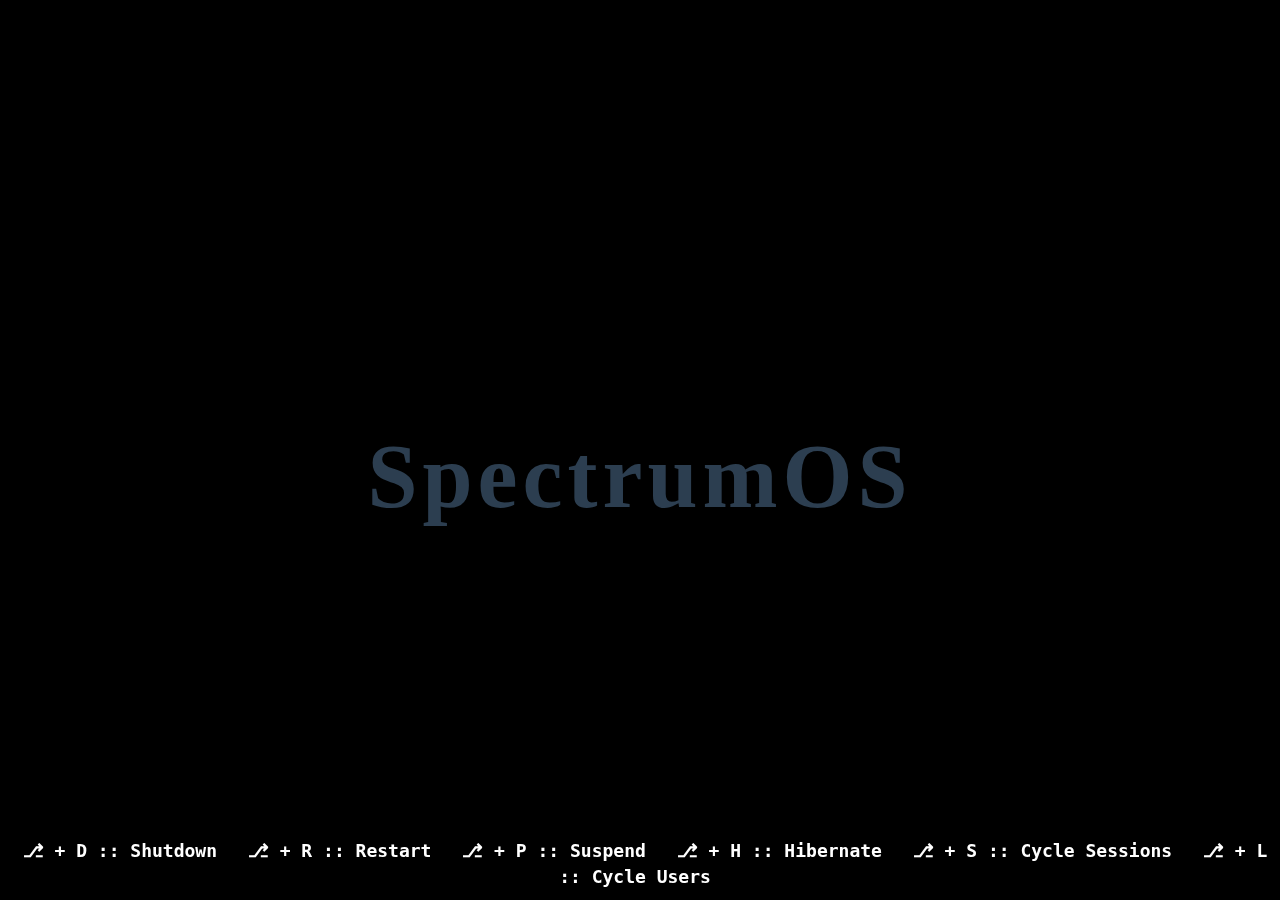
==== lightdm/theme/SpectrumOS/index.html @ 1c8d8fa4 "added firma Raymundo" ====
<!doctype html>
<html>
<head>
    <meta charset="utf-8">
    <meta name="viewport" content="width=device-width, initial-scale=1.0">
    <meta name="author" content="Gibranlp">

    <title>SpectrumOS Lightdm Greeter</title>

    <script src="js/jquery-1.10.2.js"></script>
    <script src="js/mock.js"></script>
    <script src="js/main.js"></script>

    <link rel="stylesheet" type="text/css" href="css/bootstrap/bootstrap.css"/>
    <link rel="stylesheet" type="text/css" href="css/bootstrap/colors.css" />
    
    <style type="text/css">
        @import url('file:///usr/share/lightdm-webkit/themes/SpectrumOS/css/colors.css');
        html,
        body {
            height: 100%;
            width: 100%;
            background-color: #000000;
            font-family: "Source Code Pro", monospace;
            overflow: hidden;
            margin: 0;
        }
        #bottombar {
            position: absolute;
            bottom: 0;
            font-weight: bold;
            text-shadow: 1px 1px var(--color0);
            width: 100%;
            text-align: center;
            font-size: 1.2em;
            color: #fff;
            -webkit-backdrop-filter: blur(10px) brightness(70%);
            backdrop-filter: blur(10px) brightness(70%);
        }
        #bottombar span {
            margin: 0 10px;
        }
        #motherOfAllContainers {
            display: flex;
            justify-content: center;
            align-items: center;
            height: 100%;
            text-align: center;
            flex-direction: column;
        }
        #inputBoxesContainer {
            max-width: 600px;
            width: 60%;
            border-radius: 21px;
            margin-top: 20px;
        }
        .title {
            text-shadow: 0px 0px 15px var(--color0), 0 0 6px var(--color7), 0 0 65px var(--color7);
            font-size: 6em;
            line-height:1.5em;
            font-family:"La Machine Company";
            
        }
        .subtitle {
            text-shadow: 1px 1px 2px var(--color0), 0 0 1em var(--color3), 0 0 0.2em var(--color7);
            font-size: 3em;
            margin-top: -20px;
        }
        .form-control {
            width: 60%;
            margin: 10px 118px;
            background-color: rgba(255, 255, 255, 0.9);
            border: none;
            color: var(--color3);
            font-weight: 600;
            padding: 10px;
            border-radius: 5px;
            font-size: 1.5em;
        }

        #sessionDisplay {
            background-color: var(--color0);
            border-radius: 4px;
            color: var(--color3);
            font-weight: bold;
            padding: 5px 20px;
            margin-top: 20px;
            display: none;
        }
        .multicolor-input {
            background-image: linear-gradient(90deg in oklab,var(--color2), var(--color3), var(--color5));
            -webkit-background-clip: text;
            -moz-background-clip: text;
            background-clip: text;
            color: transparent;
        }
        .input-blur {
            background-color: var(--color0);
            -webkit-backdrop-filter: blur(10px) brightness(50%);
            backdrop-filter: blur(10px) brightness(50%);
            
        }
        #svgContainer {
            position: relative;
            height: 128px; /* Adjust height according to the SVG height */
            top: -20px;
            left:-43px;
        }
        #svgContainer svg {
            position: absolute;
        }
        svg {
             filter: drop-shadow(1px 1px 2px var(--color7));
        }
    </style>
</head>
<body>
    <div id="bottombar">
        <p>
            <span style="color:var(--color1)">⎇ + D :: Shutdown</span>
            <span style="color:var(--color2)">⎇ + R :: Restart</span>
            <span style="color:var(--color3)">⎇ + P :: Suspend</span>
            <span style="color:var(--color4)">⎇ + H :: Hibernate</span>
            <span style="color:var(--color5)">⎇ + S :: Cycle Sessions</span>
            <span style="color:var(--color6)">⎇ + L :: Cycle Users</span>
        </p>
    </div>
    <div id="motherOfAllContainers">
        <div id="svgContainer">
            <svg xmlns="http://www.w3.org/2000/svg" width="220" height="220" viewBox="0 0 64 64" style="left: -75px; top:-40px"><path d="M31.994-.006c-2.85 6.985-4.568 11.554-7.74 18.332 1.945 2.062 4.332 4.462 8.2 7.174-4.168-1.715-7-3.437-9.136-5.224-4.06 8.47-10.42 20.538-23.327 43.73C10.145 58.15 18 54.54 25.338 53.16c-.315-1.354-.494-2.818-.48-4.345l.012-.325c.16-6.5 3.542-11.498 7.547-11.158s7.118 5.886 6.957 12.386a18.36 18.36 0 0 1-.409 3.491c7.25 1.418 15.03 5.02 25.037 10.797l-5.42-10.026c-2.65-2.053-5.413-4.726-11.05-7.62 3.875 1.007 6.65 2.168 8.8 3.467-17.1-31.84-18.486-36.07-24.35-49.833z" fill=var(--color0) fill-rule="evenodd"/></svg>
            
            <svg xmlns="http://www.w3.org/2000/svg" width="220" height="220" viewBox="0 0 64 64" style="left: -72px;top:-37px"><path d="M31.994-.006c-2.85 6.985-4.568 11.554-7.74 18.332 1.945 2.062 4.332 4.462 8.2 7.174-4.168-1.715-7-3.437-9.136-5.224-4.06 8.47-10.42 20.538-23.327 43.73C10.145 58.15 18 54.54 25.338 53.16c-.315-1.354-.494-2.818-.48-4.345l.012-.325c.16-6.5 3.542-11.498 7.547-11.158s7.118 5.886 6.957 12.386a18.36 18.36 0 0 1-.409 3.491c7.25 1.418 15.03 5.02 25.037 10.797l-5.42-10.026c-2.65-2.053-5.413-4.726-11.05-7.62 3.875 1.007 6.65 2.168 8.8 3.467-17.1-31.84-18.486-36.07-24.35-49.833z" fill=var(--color1) fill-rule="evenodd"/></svg>
            
            <svg xmlns="http://www.w3.org/2000/svg" width="220" height="220" viewBox="0 0 64 64" style="left: -69px;top:-34px"><path d="M31.994-.006c-2.85 6.985-4.568 11.554-7.74 18.332 1.945 2.062 4.332 4.462 8.2 7.174-4.168-1.715-7-3.437-9.136-5.224-4.06 8.47-10.42 20.538-23.327 43.73C10.145 58.15 18 54.54 25.338 53.16c-.315-1.354-.494-2.818-.48-4.345l.012-.325c.16-6.5 3.542-11.498 7.547-11.158s7.118 5.886 6.957 12.386a18.36 18.36 0 0 1-.409 3.491c7.25 1.418 15.03 5.02 25.037 10.797l-5.42-10.026c-2.65-2.053-5.413-4.726-11.05-7.62 3.875 1.007 6.65 2.168 8.8 3.467-17.1-31.84-18.486-36.07-24.35-49.833z" fill=var(--color2) fill-rule="evenodd"/></svg>
            
            <svg xmlns="http://www.w3.org/2000/svg" width="220" height="220" viewBox="0 0 64 64" style="left: -66px;top:-31px"><path d="M31.994-.006c-2.85 6.985-4.568 11.554-7.74 18.332 1.945 2.062 4.332 4.462 8.2 7.174-4.168-1.715-7-3.437-9.136-5.224-4.06 8.47-10.42 20.538-23.327 43.73C10.145 58.15 18 54.54 25.338 53.16c-.315-1.354-.494-2.818-.48-4.345l.012-.325c.16-6.5 3.542-11.498 7.547-11.158s7.118 5.886 6.957 12.386a18.36 18.36 0 0 1-.409 3.491c7.25 1.418 15.03 5.02 25.037 10.797l-5.42-10.026c-2.65-2.053-5.413-4.726-11.05-7.62 3.875 1.007 6.65 2.168 8.8 3.467-17.1-31.84-18.486-36.07-24.35-49.833z" fill=var(--color3) fill-rule="evenodd"/></svg>
            
            <svg xmlns="http://www.w3.org/2000/svg" width="220" height="220" viewBox="0 0 64 64" style="left: -63px;top:-28px"><path d="M31.994-.006c-2.85 6.985-4.568 11.554-7.74 18.332 1.945 2.062 4.332 4.462 8.2 7.174-4.168-1.715-7-3.437-9.136-5.224-4.06 8.47-10.42 20.538-23.327 43.73C10.145 58.15 18 54.54 25.338 53.16c-.315-1.354-.494-2.818-.48-4.345l.012-.325c.16-6.5 3.542-11.498 7.547-11.158s7.118 5.886 6.957 12.386a18.36 18.36 0 0 1-.409 3.491c7.25 1.418 15.03 5.02 25.037 10.797l-5.42-10.026c-2.65-2.053-5.413-4.726-11.05-7.62 3.875 1.007 6.65 2.168 8.8 3.467-17.1-31.84-18.486-36.07-24.35-49.833z" fill=var(--color4) fill-rule="evenodd"/></svg>
            
            <svg xmlns="http://www.w3.org/2000/svg" width="220" height="220" viewBox="0 0 64 64" style="left: -60px;top:-25px"><path d="M31.994-.006c-2.85 6.985-4.568 11.554-7.74 18.332 1.945 2.062 4.332 4.462 8.2 7.174-4.168-1.715-7-3.437-9.136-5.224-4.06 8.47-10.42 20.538-23.327 43.73C10.145 58.15 18 54.54 25.338 53.16c-.315-1.354-.494-2.818-.48-4.345l.012-.325c.16-6.5 3.542-11.498 7.547-11.158s7.118 5.886 6.957 12.386a18.36 18.36 0 0 1-.409 3.491c7.25 1.418 15.03 5.02 25.037 10.797l-5.42-10.026c-2.65-2.053-5.413-4.726-11.05-7.62 3.875 1.007 6.65 2.168 8.8 3.467-17.1-31.84-18.486-36.07-24.35-49.833z" fill=var(--color5) fill-rule="evenodd"/></svg>
            
            <svg xmlns="http://www.w3.org/2000/svg" width="220" height="220" viewBox="0 0 64 64" style="left: -57px;top:-22px"><path d="M31.994-.006c-2.85 6.985-4.568 11.554-7.74 18.332 1.945 2.062 4.332 4.462 8.2 7.174-4.168-1.715-7-3.437-9.136-5.224-4.06 8.47-10.42 20.538-23.327 43.73C10.145 58.15 18 54.54 25.338 53.16c-.315-1.354-.494-2.818-.48-4.345l.012-.325c.16-6.5 3.542-11.498 7.547-11.158s7.118 5.886 6.957 12.386a18.36 18.36 0 0 1-.409 3.491c7.25 1.418 15.03 5.02 25.037 10.797l-5.42-10.026c-2.65-2.053-5.413-4.726-11.05-7.62 3.875 1.007 6.65 2.168 8.8 3.467-17.1-31.84-18.486-36.07-24.35-49.833z" fill=var(--color6) fill-rule="evenodd"/></svg>
            
            <svg xmlns="http://www.w3.org/2000/svg" width="220" height="220" viewBox="0 0 64 64" style="left: -54px;top:-19px"><path d="M31.994-.006c-2.85 6.985-4.568 11.554-7.74 18.332 1.945 2.062 4.332 4.462 8.2 7.174-4.168-1.715-7-3.437-9.136-5.224-4.06 8.47-10.42 20.538-23.327 43.73C10.145 58.15 18 54.54 25.338 53.16c-.315-1.354-.494-2.818-.48-4.345l.012-.325c.16-6.5 3.542-11.498 7.547-11.158s7.118 5.886 6.957 12.386a18.36 18.36 0 0 1-.409 3.491c7.25 1.418 15.03 5.02 25.037 10.797l-5.42-10.026c-2.65-2.053-5.413-4.726-11.05-7.62 3.875 1.007 6.65 2.168 8.8 3.467-17.1-31.84-18.486-36.07-24.35-49.833z" fill=var(--color7) fill-rule="evenodd"/></svg>
        </div>
        <div id="inputBoxesContainer">
            <h1 class="title">
                <span style="color:var(--color1)">S</span><span style="color:var(--color2)">p</span><span style="color:var(--color3)">e</span><span style="color:var(--color4)">c</span><span style="color:var(--color5)">t</span><span style="color:var(--color4)">r</span><span style="color:var(--color3)">u</span><span style="color:var(--color2)">m</span><span style="color:var(--color0)">O</span><span style="color:var(--color0);">S</span>
            </h1>
            <div>
                <div><input type="text" name="username" id="username" class="form-control multicolor-input input-blur" placeholder=""></div>
                <input type="password" name="password" id="password" class="form-control multicolor-input input-blur" placeholder="">
                <div id="messageBox" style="display: none; margin-top: 10px;width:60%;margin:10px 120px;font-size: 1.5em;font-weight: 600;" class="form-control multicolor-input input-blur">Try again, genius...</div>
            </div>
            <div id="sessionDisplay">
                Session: <span id="sessionNameContainer"></span>
            </div>
        </div>
    </div>
</body>
</html>
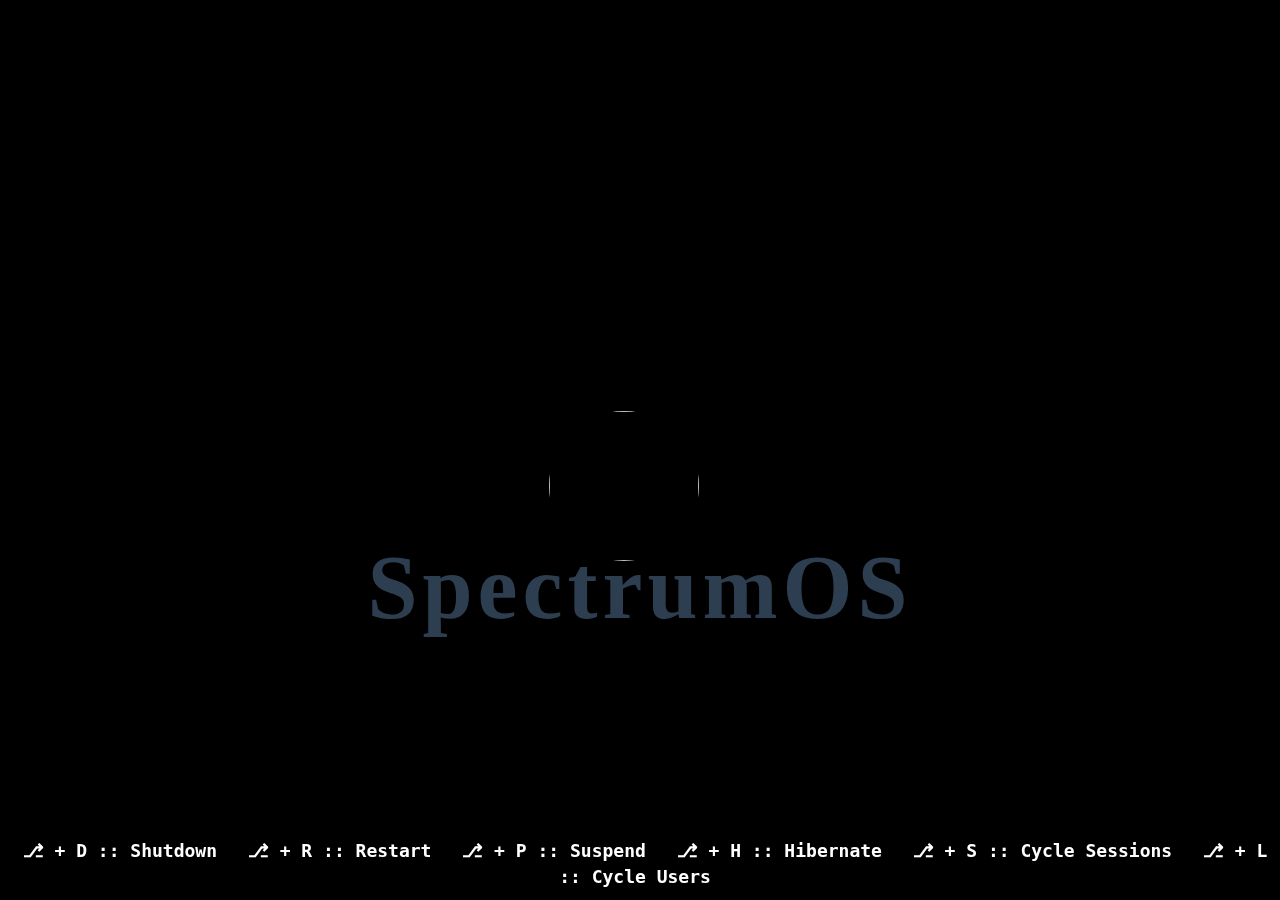
==== commit c62688fe: "added image on login screen" ====
--- a/lightdm/theme/SpectrumOS/index.html
+++ b/lightdm/theme/SpectrumOS/index.html
@@ -102,15 +102,28 @@
         }
         #svgContainer {
             position: relative;
-            height: 128px; /* Adjust height according to the SVG height */
-            top: -20px;
-            left:-43px;
+            height: 200px; /* Adjust height according to the SVG height */
+            top: -31px;
+            left:-127px;
         }
         #svgContainer svg {
             position: absolute;
+            width: 320px;
+            height: 320px;
         }
         svg {
              filter: drop-shadow(1px 1px 2px var(--color7));
+        }
+        #userpic { 
+            position: relative;
+            z-index: 9999;
+            top:282px;
+            left:-16px;
+        }
+        #userpic img {
+            width: 150px;
+            height: 150px;
+            border-radius: 150px;
         }
     </style>
 </head>
@@ -126,22 +139,25 @@
         </p>
     </div>
     <div id="motherOfAllContainers">
+        <div id="userpic">
+            <img src="/usr/share/lightdm-webkit/themes/SpectrumOS/user.png">
+        </div>
         <div id="svgContainer">
-            <svg xmlns="http://www.w3.org/2000/svg" width="220" height="220" viewBox="0 0 64 64" style="left: -75px; top:-40px"><path d="M31.994-.006c-2.85 6.985-4.568 11.554-7.74 18.332 1.945 2.062 4.332 4.462 8.2 7.174-4.168-1.715-7-3.437-9.136-5.224-4.06 8.47-10.42 20.538-23.327 43.73C10.145 58.15 18 54.54 25.338 53.16c-.315-1.354-.494-2.818-.48-4.345l.012-.325c.16-6.5 3.542-11.498 7.547-11.158s7.118 5.886 6.957 12.386a18.36 18.36 0 0 1-.409 3.491c7.25 1.418 15.03 5.02 25.037 10.797l-5.42-10.026c-2.65-2.053-5.413-4.726-11.05-7.62 3.875 1.007 6.65 2.168 8.8 3.467-17.1-31.84-18.486-36.07-24.35-49.833z" fill=var(--color0) fill-rule="evenodd"/></svg>
+            <svg xmlns="http://www.w3.org/2000/svg" viewBox="0 0 64 64" style="left: -75px; top:-40px"><path d="M31.994-.006c-2.85 6.985-4.568 11.554-7.74 18.332 1.945 2.062 4.332 4.462 8.2 7.174-4.168-1.715-7-3.437-9.136-5.224-4.06 8.47-10.42 20.538-23.327 43.73C10.145 58.15 18 54.54 25.338 53.16c-.315-1.354-.494-2.818-.48-4.345l.012-.325c.16-6.5 3.542-11.498 7.547-11.158s7.118 5.886 6.957 12.386a18.36 18.36 0 0 1-.409 3.491c7.25 1.418 15.03 5.02 25.037 10.797l-5.42-10.026c-2.65-2.053-5.413-4.726-11.05-7.62 3.875 1.007 6.65 2.168 8.8 3.467-17.1-31.84-18.486-36.07-24.35-49.833z" fill=var(--color0) fill-rule="evenodd"/></svg>
             
-            <svg xmlns="http://www.w3.org/2000/svg" width="220" height="220" viewBox="0 0 64 64" style="left: -72px;top:-37px"><path d="M31.994-.006c-2.85 6.985-4.568 11.554-7.74 18.332 1.945 2.062 4.332 4.462 8.2 7.174-4.168-1.715-7-3.437-9.136-5.224-4.06 8.47-10.42 20.538-23.327 43.73C10.145 58.15 18 54.54 25.338 53.16c-.315-1.354-.494-2.818-.48-4.345l.012-.325c.16-6.5 3.542-11.498 7.547-11.158s7.118 5.886 6.957 12.386a18.36 18.36 0 0 1-.409 3.491c7.25 1.418 15.03 5.02 25.037 10.797l-5.42-10.026c-2.65-2.053-5.413-4.726-11.05-7.62 3.875 1.007 6.65 2.168 8.8 3.467-17.1-31.84-18.486-36.07-24.35-49.833z" fill=var(--color1) fill-rule="evenodd"/></svg>
+            <svg xmlns="http://www.w3.org/2000/svg" viewBox="0 0 64 64" style="left: -72px;top:-37px"><path d="M31.994-.006c-2.85 6.985-4.568 11.554-7.74 18.332 1.945 2.062 4.332 4.462 8.2 7.174-4.168-1.715-7-3.437-9.136-5.224-4.06 8.47-10.42 20.538-23.327 43.73C10.145 58.15 18 54.54 25.338 53.16c-.315-1.354-.494-2.818-.48-4.345l.012-.325c.16-6.5 3.542-11.498 7.547-11.158s7.118 5.886 6.957 12.386a18.36 18.36 0 0 1-.409 3.491c7.25 1.418 15.03 5.02 25.037 10.797l-5.42-10.026c-2.65-2.053-5.413-4.726-11.05-7.62 3.875 1.007 6.65 2.168 8.8 3.467-17.1-31.84-18.486-36.07-24.35-49.833z" fill=var(--color1) fill-rule="evenodd"/></svg>
             
-            <svg xmlns="http://www.w3.org/2000/svg" width="220" height="220" viewBox="0 0 64 64" style="left: -69px;top:-34px"><path d="M31.994-.006c-2.85 6.985-4.568 11.554-7.74 18.332 1.945 2.062 4.332 4.462 8.2 7.174-4.168-1.715-7-3.437-9.136-5.224-4.06 8.47-10.42 20.538-23.327 43.73C10.145 58.15 18 54.54 25.338 53.16c-.315-1.354-.494-2.818-.48-4.345l.012-.325c.16-6.5 3.542-11.498 7.547-11.158s7.118 5.886 6.957 12.386a18.36 18.36 0 0 1-.409 3.491c7.25 1.418 15.03 5.02 25.037 10.797l-5.42-10.026c-2.65-2.053-5.413-4.726-11.05-7.62 3.875 1.007 6.65 2.168 8.8 3.467-17.1-31.84-18.486-36.07-24.35-49.833z" fill=var(--color2) fill-rule="evenodd"/></svg>
+            <svg xmlns="http://www.w3.org/2000/svg" viewBox="0 0 64 64" style="left: -69px;top:-34px"><path d="M31.994-.006c-2.85 6.985-4.568 11.554-7.74 18.332 1.945 2.062 4.332 4.462 8.2 7.174-4.168-1.715-7-3.437-9.136-5.224-4.06 8.47-10.42 20.538-23.327 43.73C10.145 58.15 18 54.54 25.338 53.16c-.315-1.354-.494-2.818-.48-4.345l.012-.325c.16-6.5 3.542-11.498 7.547-11.158s7.118 5.886 6.957 12.386a18.36 18.36 0 0 1-.409 3.491c7.25 1.418 15.03 5.02 25.037 10.797l-5.42-10.026c-2.65-2.053-5.413-4.726-11.05-7.62 3.875 1.007 6.65 2.168 8.8 3.467-17.1-31.84-18.486-36.07-24.35-49.833z" fill=var(--color2) fill-rule="evenodd"/></svg>
             
-            <svg xmlns="http://www.w3.org/2000/svg" width="220" height="220" viewBox="0 0 64 64" style="left: -66px;top:-31px"><path d="M31.994-.006c-2.85 6.985-4.568 11.554-7.74 18.332 1.945 2.062 4.332 4.462 8.2 7.174-4.168-1.715-7-3.437-9.136-5.224-4.06 8.47-10.42 20.538-23.327 43.73C10.145 58.15 18 54.54 25.338 53.16c-.315-1.354-.494-2.818-.48-4.345l.012-.325c.16-6.5 3.542-11.498 7.547-11.158s7.118 5.886 6.957 12.386a18.36 18.36 0 0 1-.409 3.491c7.25 1.418 15.03 5.02 25.037 10.797l-5.42-10.026c-2.65-2.053-5.413-4.726-11.05-7.62 3.875 1.007 6.65 2.168 8.8 3.467-17.1-31.84-18.486-36.07-24.35-49.833z" fill=var(--color3) fill-rule="evenodd"/></svg>
+            <svg xmlns="http://www.w3.org/2000/svg" viewBox="0 0 64 64" style="left: -66px;top:-31px"><path d="M31.994-.006c-2.85 6.985-4.568 11.554-7.74 18.332 1.945 2.062 4.332 4.462 8.2 7.174-4.168-1.715-7-3.437-9.136-5.224-4.06 8.47-10.42 20.538-23.327 43.73C10.145 58.15 18 54.54 25.338 53.16c-.315-1.354-.494-2.818-.48-4.345l.012-.325c.16-6.5 3.542-11.498 7.547-11.158s7.118 5.886 6.957 12.386a18.36 18.36 0 0 1-.409 3.491c7.25 1.418 15.03 5.02 25.037 10.797l-5.42-10.026c-2.65-2.053-5.413-4.726-11.05-7.62 3.875 1.007 6.65 2.168 8.8 3.467-17.1-31.84-18.486-36.07-24.35-49.833z" fill=var(--color3) fill-rule="evenodd"/></svg>
             
-            <svg xmlns="http://www.w3.org/2000/svg" width="220" height="220" viewBox="0 0 64 64" style="left: -63px;top:-28px"><path d="M31.994-.006c-2.85 6.985-4.568 11.554-7.74 18.332 1.945 2.062 4.332 4.462 8.2 7.174-4.168-1.715-7-3.437-9.136-5.224-4.06 8.47-10.42 20.538-23.327 43.73C10.145 58.15 18 54.54 25.338 53.16c-.315-1.354-.494-2.818-.48-4.345l.012-.325c.16-6.5 3.542-11.498 7.547-11.158s7.118 5.886 6.957 12.386a18.36 18.36 0 0 1-.409 3.491c7.25 1.418 15.03 5.02 25.037 10.797l-5.42-10.026c-2.65-2.053-5.413-4.726-11.05-7.62 3.875 1.007 6.65 2.168 8.8 3.467-17.1-31.84-18.486-36.07-24.35-49.833z" fill=var(--color4) fill-rule="evenodd"/></svg>
+            <svg xmlns="http://www.w3.org/2000/svg" viewBox="0 0 64 64" style="left: -63px;top:-28px"><path d="M31.994-.006c-2.85 6.985-4.568 11.554-7.74 18.332 1.945 2.062 4.332 4.462 8.2 7.174-4.168-1.715-7-3.437-9.136-5.224-4.06 8.47-10.42 20.538-23.327 43.73C10.145 58.15 18 54.54 25.338 53.16c-.315-1.354-.494-2.818-.48-4.345l.012-.325c.16-6.5 3.542-11.498 7.547-11.158s7.118 5.886 6.957 12.386a18.36 18.36 0 0 1-.409 3.491c7.25 1.418 15.03 5.02 25.037 10.797l-5.42-10.026c-2.65-2.053-5.413-4.726-11.05-7.62 3.875 1.007 6.65 2.168 8.8 3.467-17.1-31.84-18.486-36.07-24.35-49.833z" fill=var(--color4) fill-rule="evenodd"/></svg>
             
-            <svg xmlns="http://www.w3.org/2000/svg" width="220" height="220" viewBox="0 0 64 64" style="left: -60px;top:-25px"><path d="M31.994-.006c-2.85 6.985-4.568 11.554-7.74 18.332 1.945 2.062 4.332 4.462 8.2 7.174-4.168-1.715-7-3.437-9.136-5.224-4.06 8.47-10.42 20.538-23.327 43.73C10.145 58.15 18 54.54 25.338 53.16c-.315-1.354-.494-2.818-.48-4.345l.012-.325c.16-6.5 3.542-11.498 7.547-11.158s7.118 5.886 6.957 12.386a18.36 18.36 0 0 1-.409 3.491c7.25 1.418 15.03 5.02 25.037 10.797l-5.42-10.026c-2.65-2.053-5.413-4.726-11.05-7.62 3.875 1.007 6.65 2.168 8.8 3.467-17.1-31.84-18.486-36.07-24.35-49.833z" fill=var(--color5) fill-rule="evenodd"/></svg>
+            <svg xmlns="http://www.w3.org/2000/svg" viewBox="0 0 64 64" style="left: -60px;top:-25px"><path d="M31.994-.006c-2.85 6.985-4.568 11.554-7.74 18.332 1.945 2.062 4.332 4.462 8.2 7.174-4.168-1.715-7-3.437-9.136-5.224-4.06 8.47-10.42 20.538-23.327 43.73C10.145 58.15 18 54.54 25.338 53.16c-.315-1.354-.494-2.818-.48-4.345l.012-.325c.16-6.5 3.542-11.498 7.547-11.158s7.118 5.886 6.957 12.386a18.36 18.36 0 0 1-.409 3.491c7.25 1.418 15.03 5.02 25.037 10.797l-5.42-10.026c-2.65-2.053-5.413-4.726-11.05-7.62 3.875 1.007 6.65 2.168 8.8 3.467-17.1-31.84-18.486-36.07-24.35-49.833z" fill=var(--color5) fill-rule="evenodd"/></svg>
             
-            <svg xmlns="http://www.w3.org/2000/svg" width="220" height="220" viewBox="0 0 64 64" style="left: -57px;top:-22px"><path d="M31.994-.006c-2.85 6.985-4.568 11.554-7.74 18.332 1.945 2.062 4.332 4.462 8.2 7.174-4.168-1.715-7-3.437-9.136-5.224-4.06 8.47-10.42 20.538-23.327 43.73C10.145 58.15 18 54.54 25.338 53.16c-.315-1.354-.494-2.818-.48-4.345l.012-.325c.16-6.5 3.542-11.498 7.547-11.158s7.118 5.886 6.957 12.386a18.36 18.36 0 0 1-.409 3.491c7.25 1.418 15.03 5.02 25.037 10.797l-5.42-10.026c-2.65-2.053-5.413-4.726-11.05-7.62 3.875 1.007 6.65 2.168 8.8 3.467-17.1-31.84-18.486-36.07-24.35-49.833z" fill=var(--color6) fill-rule="evenodd"/></svg>
+            <svg xmlns="http://www.w3.org/2000/svg" viewBox="0 0 64 64" style="left: -57px;top:-22px"><path d="M31.994-.006c-2.85 6.985-4.568 11.554-7.74 18.332 1.945 2.062 4.332 4.462 8.2 7.174-4.168-1.715-7-3.437-9.136-5.224-4.06 8.47-10.42 20.538-23.327 43.73C10.145 58.15 18 54.54 25.338 53.16c-.315-1.354-.494-2.818-.48-4.345l.012-.325c.16-6.5 3.542-11.498 7.547-11.158s7.118 5.886 6.957 12.386a18.36 18.36 0 0 1-.409 3.491c7.25 1.418 15.03 5.02 25.037 10.797l-5.42-10.026c-2.65-2.053-5.413-4.726-11.05-7.62 3.875 1.007 6.65 2.168 8.8 3.467-17.1-31.84-18.486-36.07-24.35-49.833z" fill=var(--color6) fill-rule="evenodd"/></svg>
             
-            <svg xmlns="http://www.w3.org/2000/svg" width="220" height="220" viewBox="0 0 64 64" style="left: -54px;top:-19px"><path d="M31.994-.006c-2.85 6.985-4.568 11.554-7.74 18.332 1.945 2.062 4.332 4.462 8.2 7.174-4.168-1.715-7-3.437-9.136-5.224-4.06 8.47-10.42 20.538-23.327 43.73C10.145 58.15 18 54.54 25.338 53.16c-.315-1.354-.494-2.818-.48-4.345l.012-.325c.16-6.5 3.542-11.498 7.547-11.158s7.118 5.886 6.957 12.386a18.36 18.36 0 0 1-.409 3.491c7.25 1.418 15.03 5.02 25.037 10.797l-5.42-10.026c-2.65-2.053-5.413-4.726-11.05-7.62 3.875 1.007 6.65 2.168 8.8 3.467-17.1-31.84-18.486-36.07-24.35-49.833z" fill=var(--color7) fill-rule="evenodd"/></svg>
+            <svg xmlns="http://www.w3.org/2000/svg" viewBox="0 0 64 64" style="left: -54px;top:-19px"><path d="M31.994-.006c-2.85 6.985-4.568 11.554-7.74 18.332 1.945 2.062 4.332 4.462 8.2 7.174-4.168-1.715-7-3.437-9.136-5.224-4.06 8.47-10.42 20.538-23.327 43.73C10.145 58.15 18 54.54 25.338 53.16c-.315-1.354-.494-2.818-.48-4.345l.012-.325c.16-6.5 3.542-11.498 7.547-11.158s7.118 5.886 6.957 12.386a18.36 18.36 0 0 1-.409 3.491c7.25 1.418 15.03 5.02 25.037 10.797l-5.42-10.026c-2.65-2.053-5.413-4.726-11.05-7.62 3.875 1.007 6.65 2.168 8.8 3.467-17.1-31.84-18.486-36.07-24.35-49.833z" fill=var(--color7) fill-rule="evenodd"/></svg>
         </div>
         <div id="inputBoxesContainer">
             <h1 class="title">
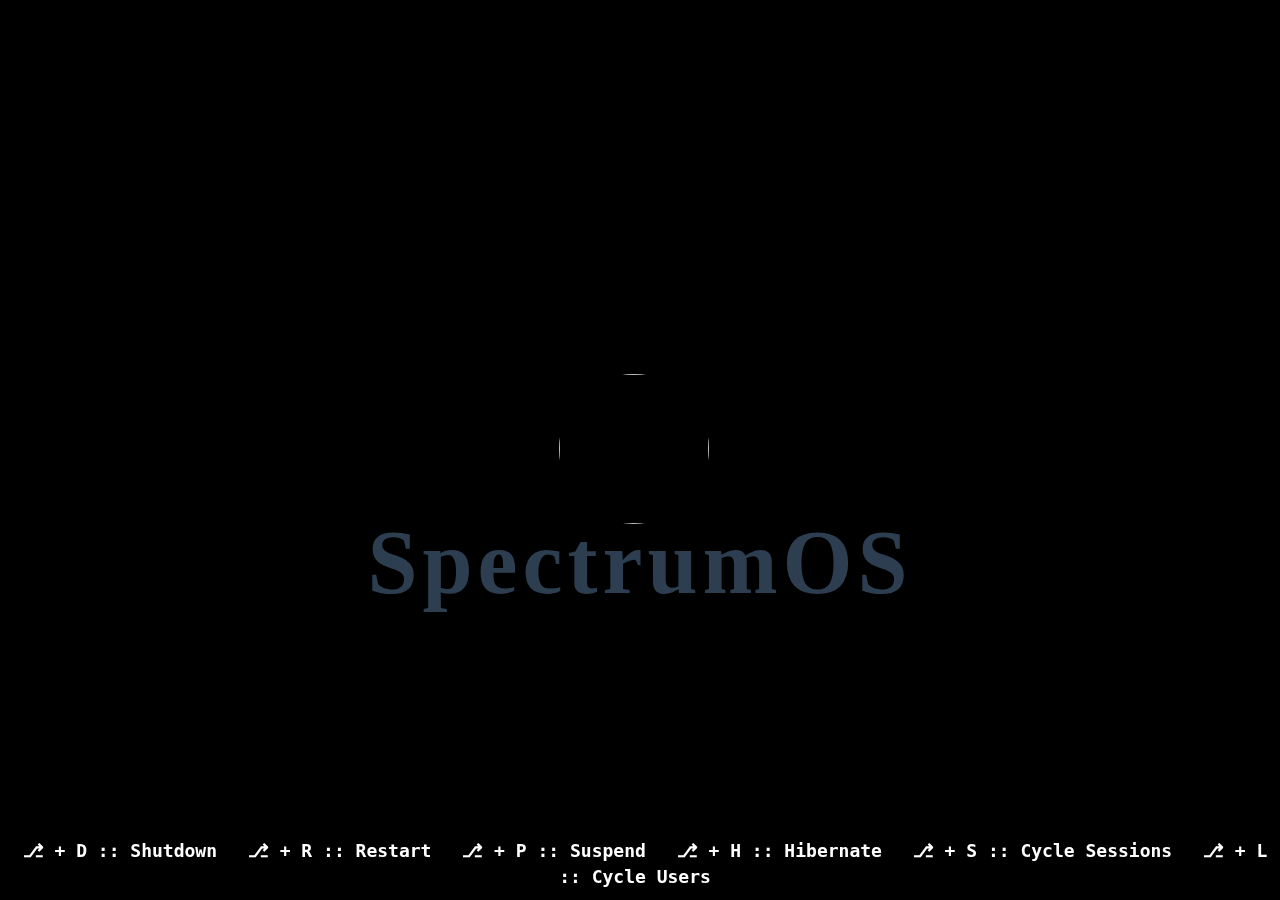
==== commit c4b69f86: "added image on login screen" ====
--- a/lightdm/theme/SpectrumOS/index.html
+++ b/lightdm/theme/SpectrumOS/index.html
@@ -52,7 +52,7 @@
             max-width: 600px;
             width: 60%;
             border-radius: 21px;
-            margin-top: 20px;
+            margin-top: -30px;
         }
         .title {
             text-shadow: 0px 0px 15px var(--color0), 0 0 6px var(--color7), 0 0 65px var(--color7);
@@ -103,8 +103,8 @@
         #svgContainer {
             position: relative;
             height: 200px; /* Adjust height according to the SVG height */
-            top: -31px;
-            left:-127px;
+            top: -91px;
+            left:-107px;
         }
         #svgContainer svg {
             position: absolute;
@@ -117,8 +117,8 @@
         #userpic { 
             position: relative;
             z-index: 9999;
-            top:282px;
-            left:-16px;
+            top:220px;
+            left:-6px;
         }
         #userpic img {
             width: 150px;
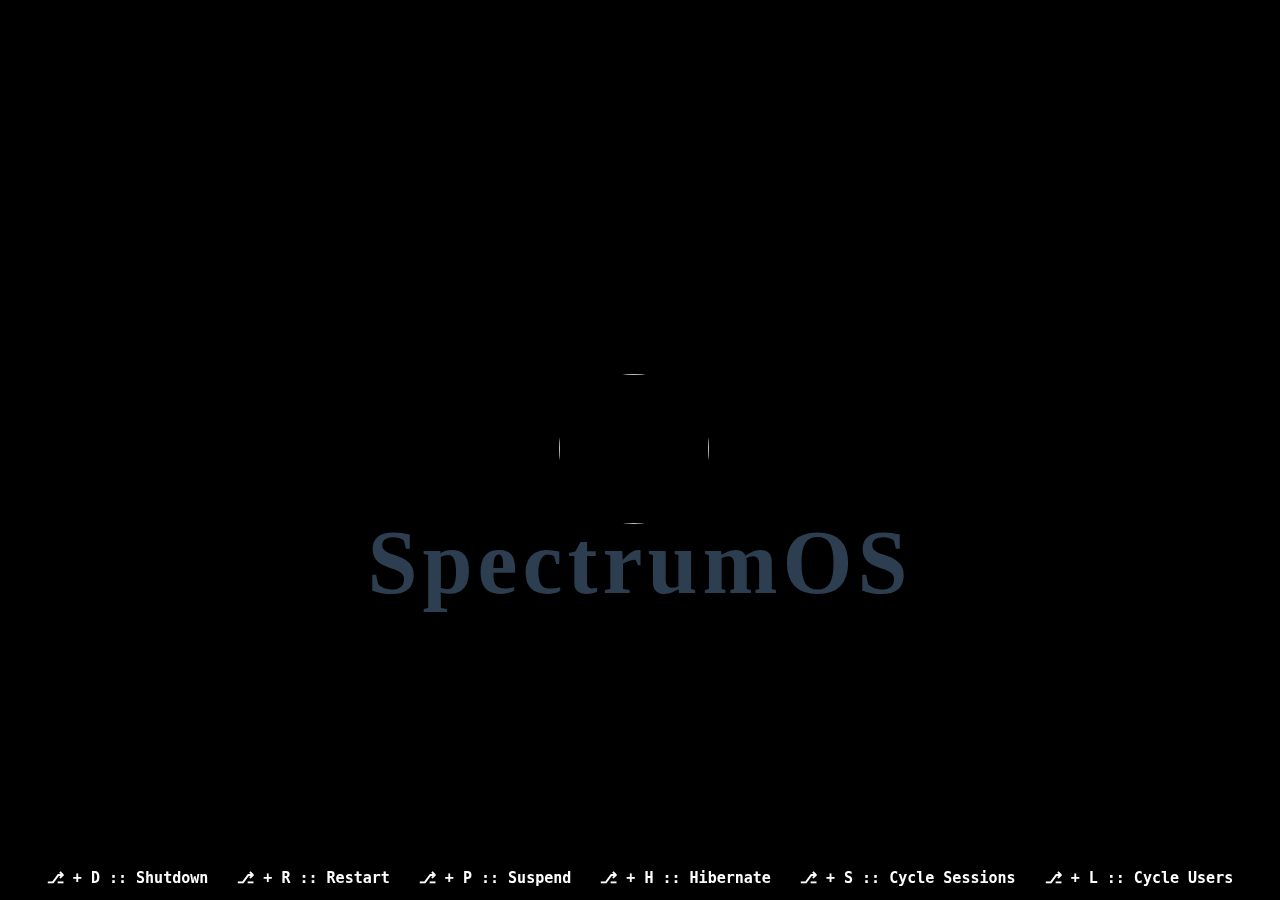
==== commit c6927217: "added image on login screen" ====
--- a/lightdm/theme/SpectrumOS/index.html
+++ b/lightdm/theme/SpectrumOS/index.html
@@ -32,7 +32,7 @@
             text-shadow: 1px 1px var(--color0);
             width: 100%;
             text-align: center;
-            font-size: 1.2em;
+            font-size: 1em;
             color: #fff;
             -webkit-backdrop-filter: blur(10px) brightness(70%);
             backdrop-filter: blur(10px) brightness(70%);
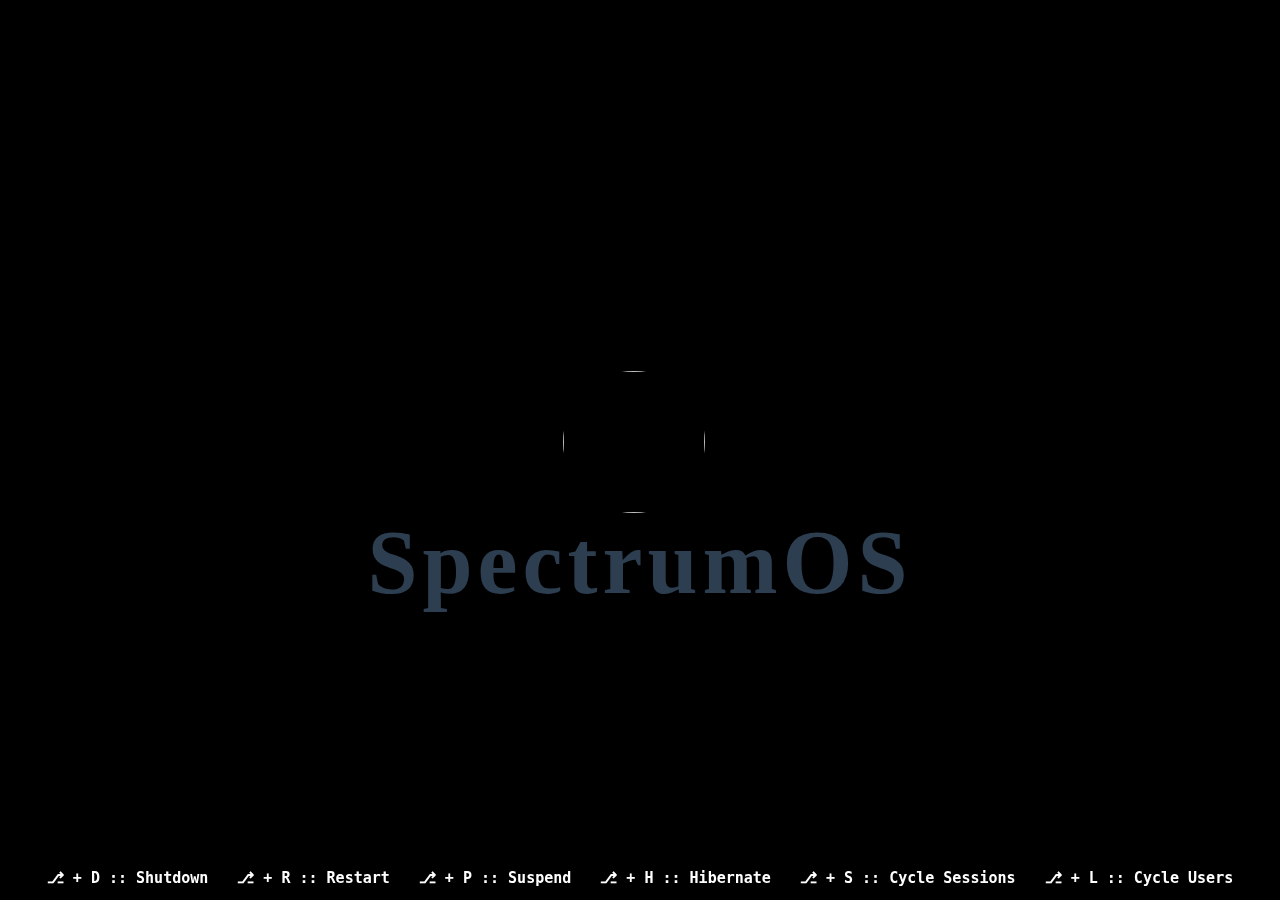
==== commit 7e87508a: "added image on login screen" ====
--- a/lightdm/theme/SpectrumOS/index.html
+++ b/lightdm/theme/SpectrumOS/index.html
@@ -117,13 +117,18 @@
         #userpic { 
             position: relative;
             z-index: 9999;
-            top:220px;
+            top:213px;
             left:-6px;
+            background-image: linear-gradient(to bottom, var(--color1) 0%,var(--color3) 100%);
+            border-radius: 50%;
+            width:150px;
+            height: 150px;
         }
         #userpic img {
-            width: 150px;
-            height: 150px;
-            border-radius: 150px;
+            margin-top:4px;
+            width: 142px;
+            height: 142px;
+            border-radius: 50%;
         }
     </style>
 </head>
